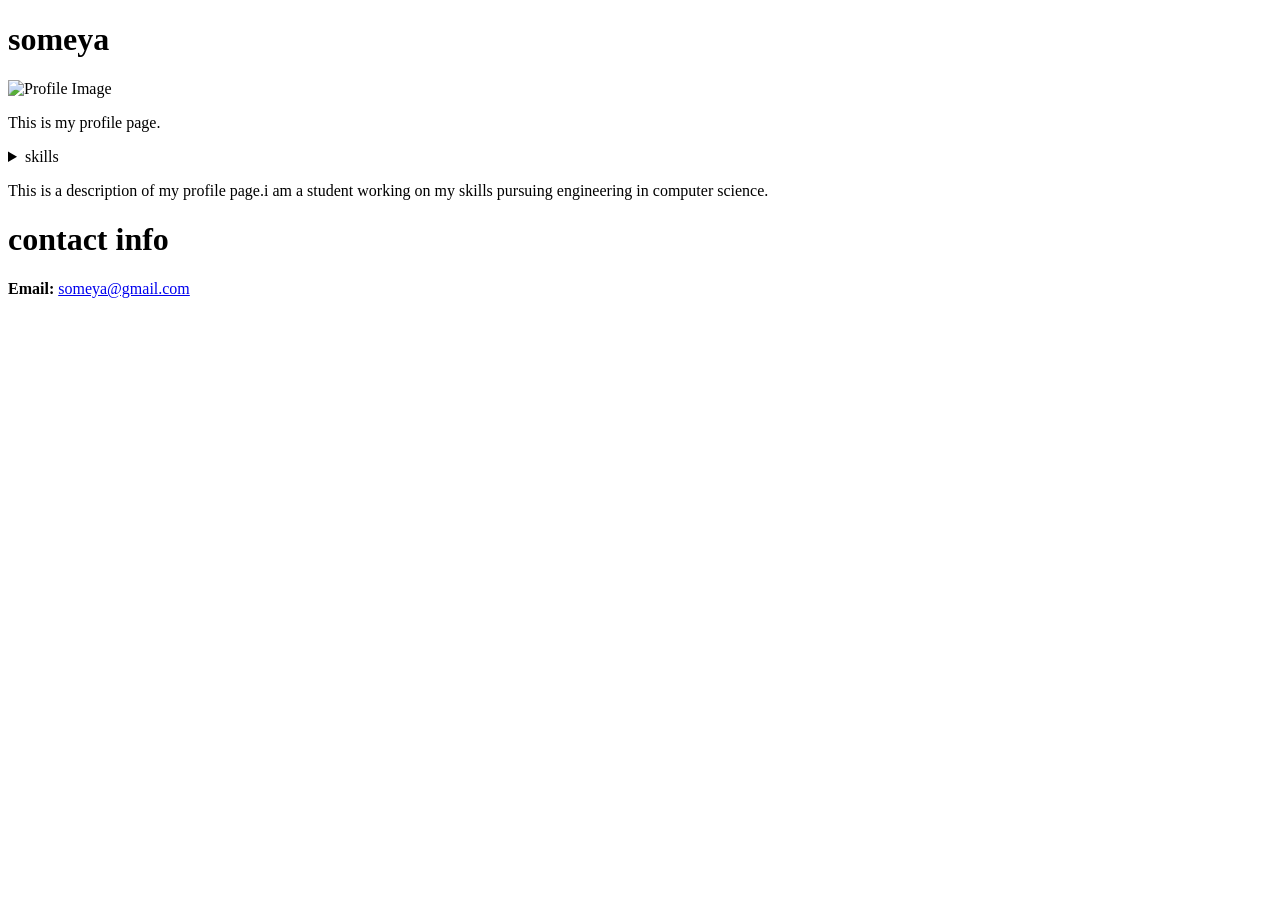
==== profile.html @ 0090401f "added file profile.html and picture" ====
<!DOCTYPE html>
<html lang ="en">
    <head>
        <title>hi </title>
        <meta charset="UTF-8">
        <meta name ="viewport" content ="width=device_width",intial-scale=1.8">
        <meta name ="description" content ="I am someya.This is my profile page.">
        <meta name ="keywords" content =  "someya,web , computerscience,profile,skills">
        <meta name ="author " content ="someya">
    </head>
    <body>
        <main>
            <h1>someya</h1>
            <img src="https://picsum.photos/200/200.jpg" alt="Profile Image" width="200" height="200">
            <p>This is my profile page.</p>
        </main>
        <details>
            <summary> skills</summary>
            <ul>
                <li>html</li>
                <li>css</li>
                <li> javascript</li>
                <li>python</li>
            </ul>
        </details>
         <description>
         <p>This is a description of my profile page.i am a student working on my skills pursuing engineering in computer science.  </p>
        </description>
        <h1> contact info</h1>
        <p><strong>Email:</strong>
    <a href="mailto:someya@gmail.com">someya@gmail.com</a>
</p>

    </body>
</html>
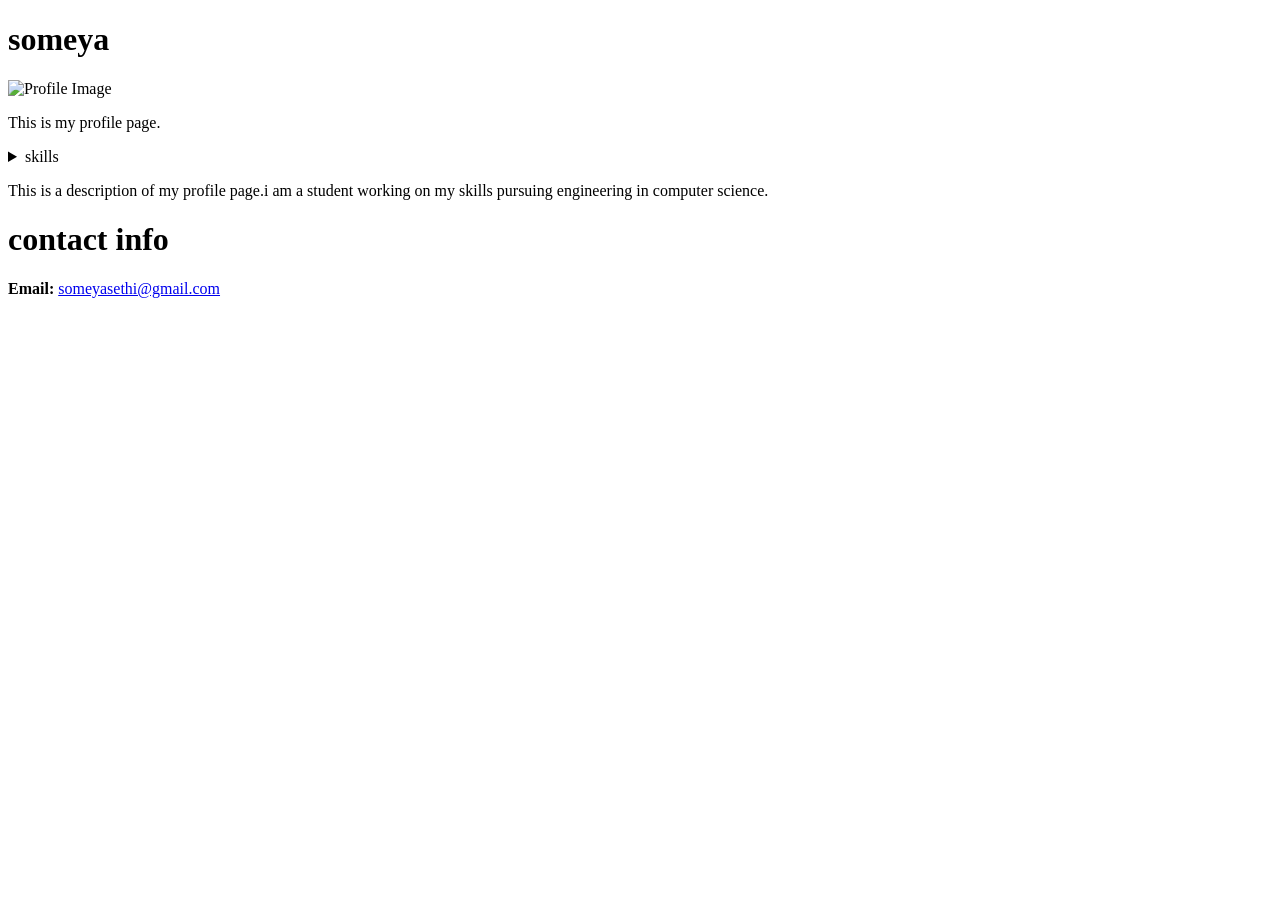
==== commit a253e778: "gallery page added" ====
--- a/profile.html
+++ b/profile.html
@@ -28,7 +28,7 @@
         </description>
         <h1> contact info</h1>
         <p><strong>Email:</strong>
-    <a href="mailto:someya@gmail.com">someya@gmail.com</a>
+    <a href="mailto:someya@gmail.com">someyasethi@gmail.com</a>
 </p>
 
     </body>
